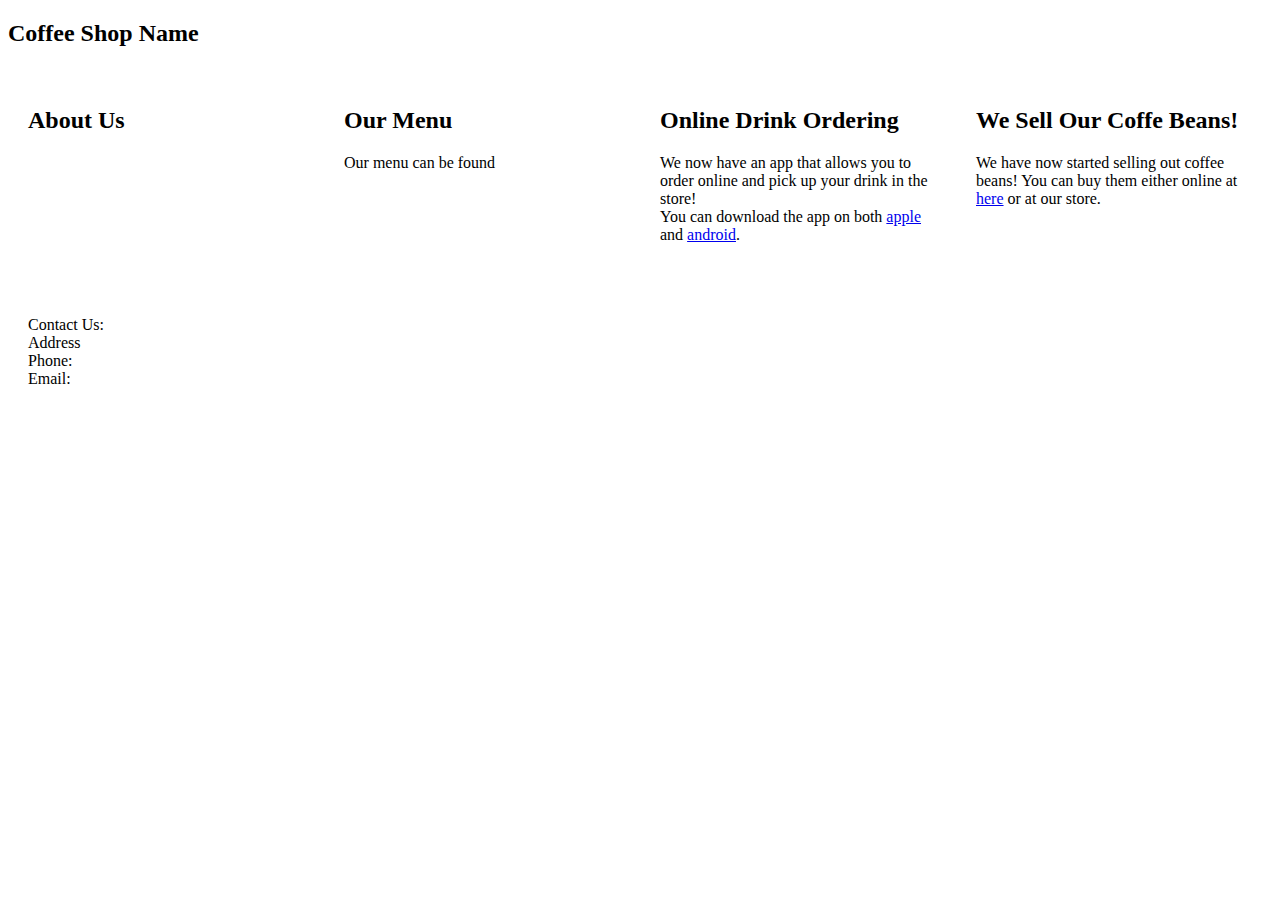
==== Module 2/Module2Assignment/assignment.html @ 8cfe4695 "march 31 update" ====
<!DOCTYPE html>
<html>
  <head>
    <meta name="viewport" content="width-device-width, initial scale-1">
    <link rel="stylesheet" href="stylesheet.css">
  </head>

  <body>
    <h2>Coffee Shop Name</h2>

    <div class="flexrow">

      <div class="flexcolumn">
        <h2>About Us</h2>
      </div>

      <div class="flexcolumn">
        <h2>Our Menu</h2>
        <p>Our menu can be found </p>
      </div>
      
      <div class="flexcolumn">
        <h2>Online Drink Ordering</h2>
        <p>We now have an app that allows you to order online and pick up your drink in the store!<br>You can download the app on both <a href="https://www.apple.com/app-store/" target="_blank">apple</a> and <a href="https://play.google.com/store" target="_blank">android</a>.</p>
      </div>

      <div class="flexcolumn">
        <h2>We Sell Our Coffe Beans!</h2>
        <p>We have now started selling out coffee beans! You can buy them either online at <a href="https://www.amazon.com/coffee-beans/s?k=coffee+beans"target="_blank">here</a> or at our store.</p>
      </div>

    </div>

    <div>
      <div class="flexcolumn">
        <p>Contact Us:<br>Address<br>Phone:<br>Email:</p>
      </div>
    </div>
  </body>
  
</html>
---- Module 2/Module2Assignment/stylesheet.css ----
*{
  box-sizing: border-box;
}

.flexrow{
  display: flex;
  flex-wrap: wrap;
}

.flexcolumn{
  flex: 25%;
  padding: 20px;
}

@media screen and (max-width: 600px){
  .flexrow{
    flex-direction: column;
  }
}
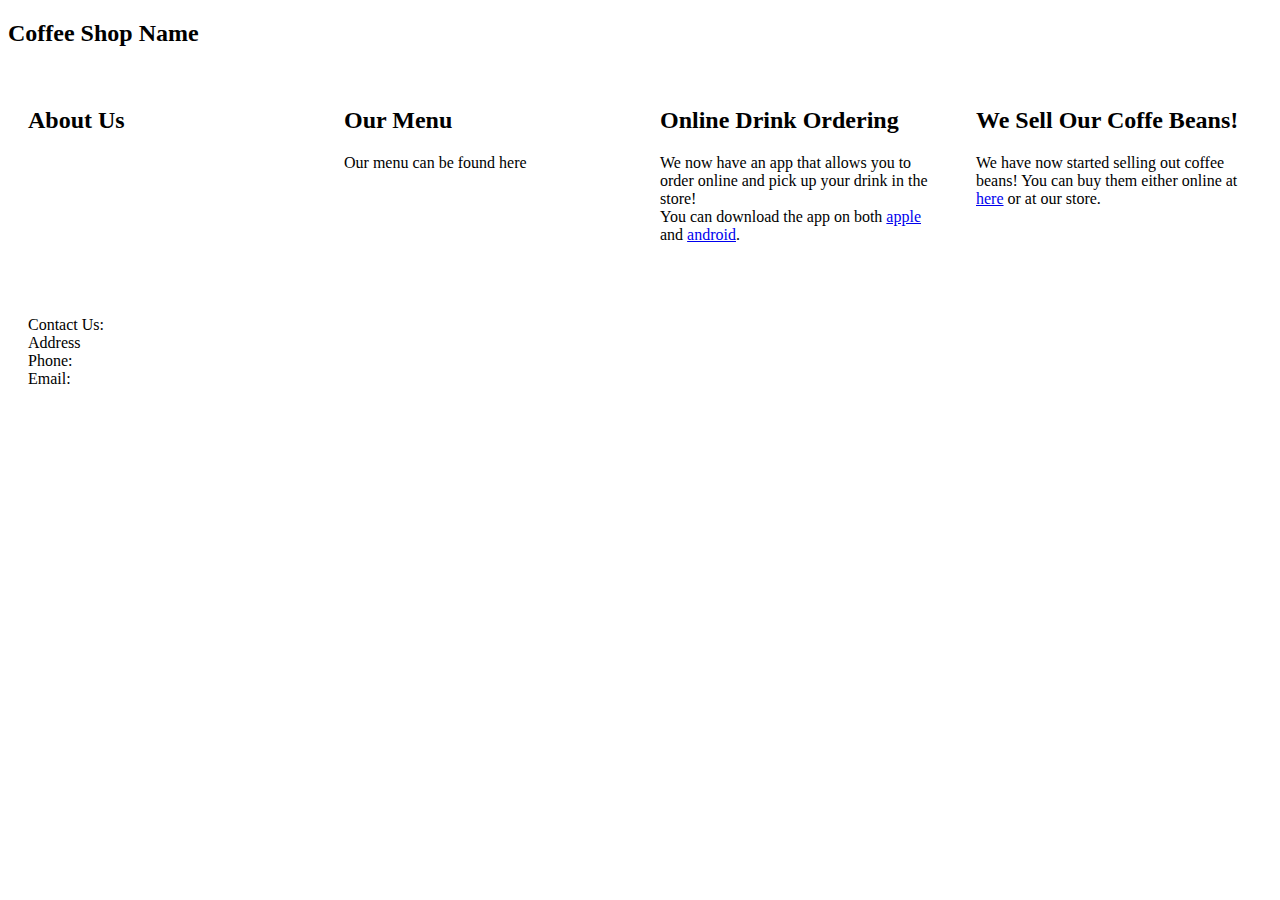
==== commit 8de22f52: "march 31 2" ====
--- a/Module 2/Module2Assignment/assignment.html
+++ b/Module 2/Module2Assignment/assignment.html
@@ -16,7 +16,7 @@
 
       <div class="flexcolumn">
         <h2>Our Menu</h2>
-        <p>Our menu can be found </p>
+        <p>Our menu can be found here </p>
       </div>
       
       <div class="flexcolumn">
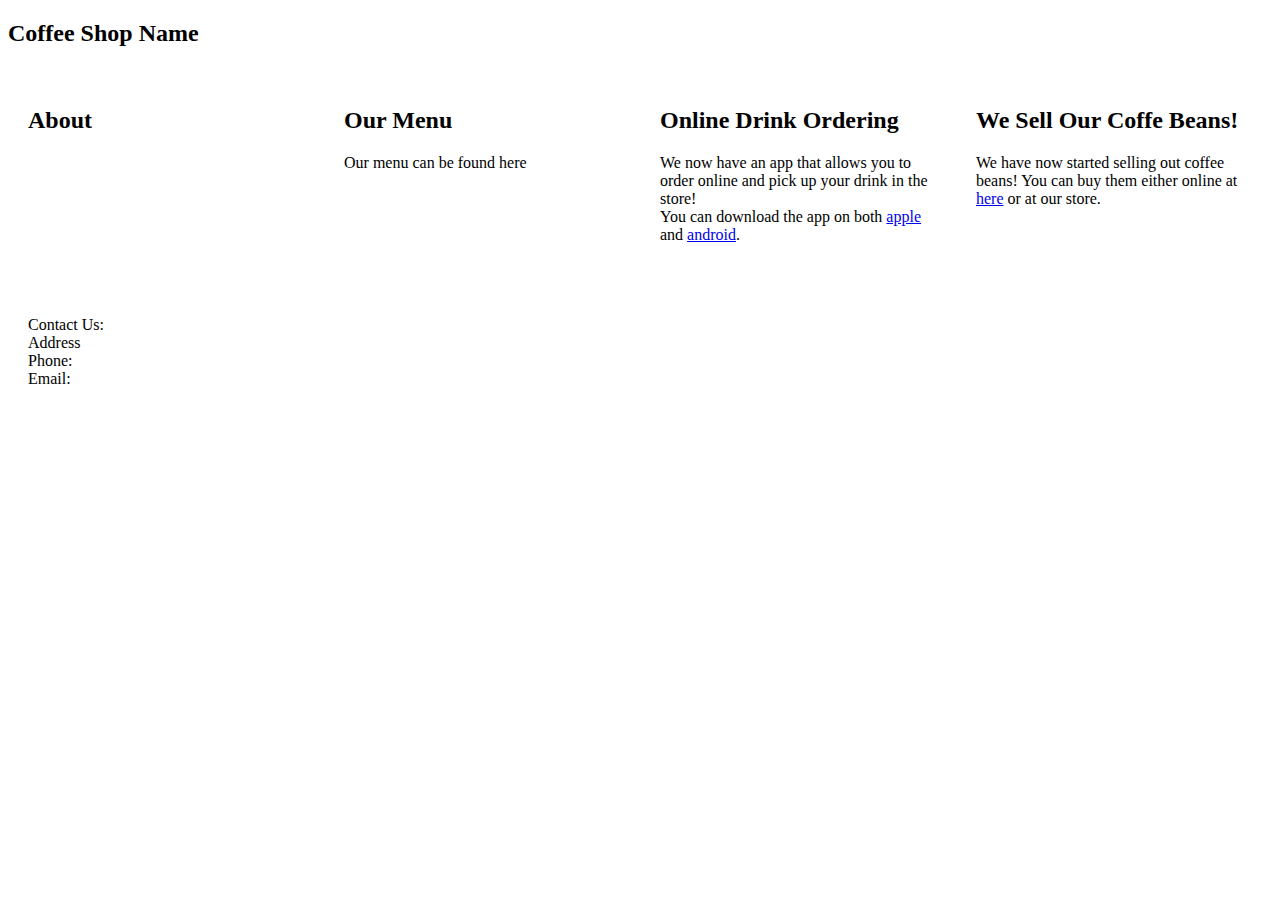
==== commit 14f7d532: "test change" ====
--- a/Module 2/Module2Assignment/assignment.html
+++ b/Module 2/Module2Assignment/assignment.html
@@ -11,7 +11,7 @@
     <div class="flexrow">
 
       <div class="flexcolumn">
-        <h2>About Us</h2>
+        <h2>About</h2>
       </div>
 
       <div class="flexcolumn">
